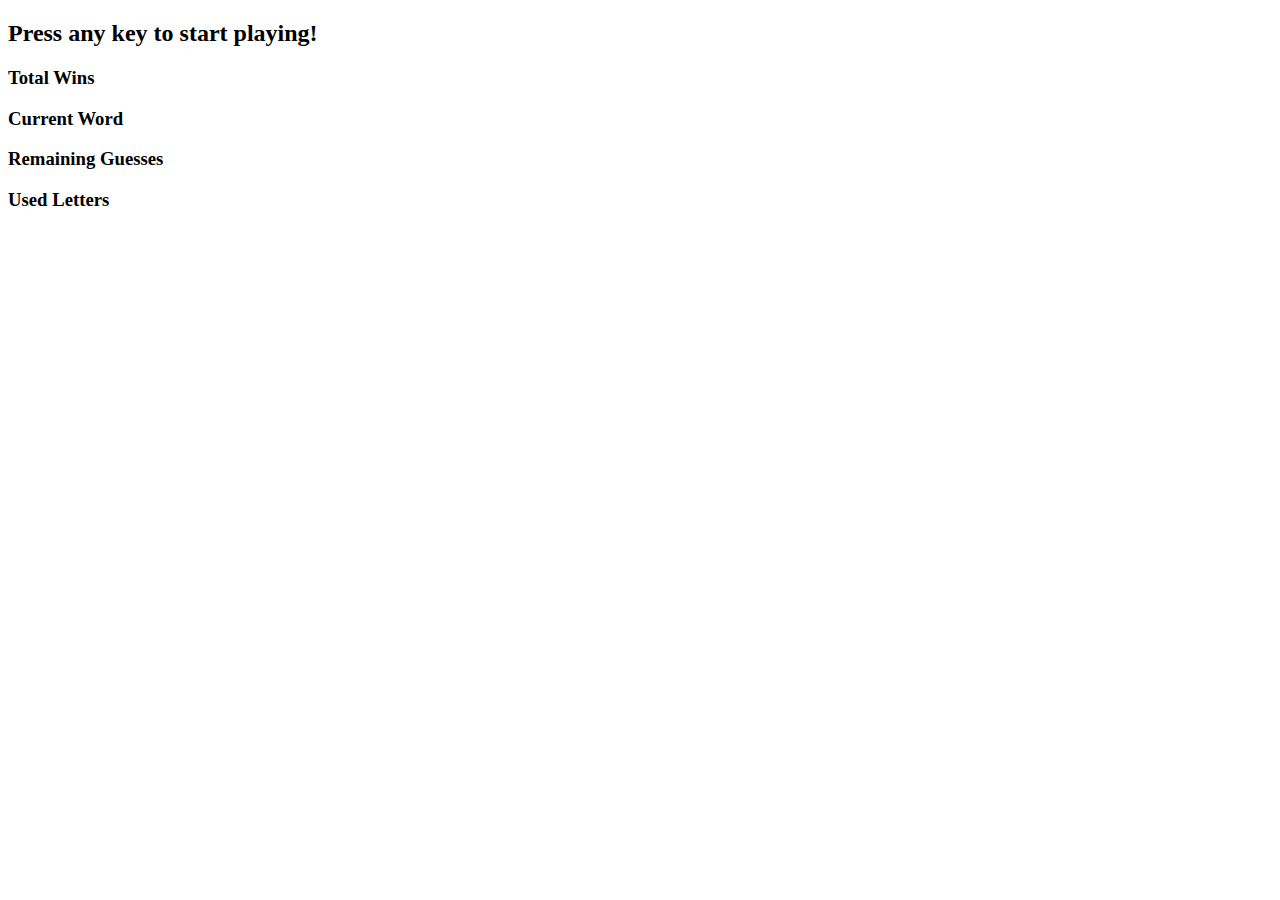
==== index.html @ bd4af22d "removed press any key from subsequent game runs" ====
<!DOCTYPE html>
<html lang="en-us">

<head>
  <meta charset="UTF-8">
  <title>Hangman Game</title>
  <!-- MAKE SURE YOU LINK THE JS STYLESHEET  AND THE CSS  -->
</head>

<body>
<!-- ADD SOME VARIABLES TO DISPLAY IN THE HTML HERE: 
    - PRESS ANY KEY TO GET STARTED 
    - NUMBER OF WINS 
    - BLANK WORD _ _ _ _ _ 
    - FILLED IN WORD S _ A _ P
    - NUMBER OF GUESSES REMAINING 
    - LETTERS ALREADY GUESSED 
-->


    <div>
        <h2 id="directionsText">Press any key to start playing!<h2>
        <h3>Total Wins<h3> 
        <p id="totalWins"></p>
        <h3>Current Word</h3>
        <p id="currentWord"></p>
        <p id="spaces"></p>
        <h3>Remaining Guesses</h3>
        <p id = "guessCounter"></p>
        <h3> Used Letters</h3>
        <p id = "usedLetters"></p>
    </div>


<script type="text/javascript">
// REFERENCE THE VARIABLES ABOVE USING document.getVariableById SO THAT THEY DISPLAY ON THE UI
var directionsText = document.getElementById("directionsText");
var totalWins = document.getElementById("totalWins"); 
var currentWord = document.getElementById("currentWord"); 
var remainingGuesses = document.getElementById("guessCounter"); 
var wrongLetters = document.getElementById("usedLetters");
var spaces = document.getElementById("spaces");

// DEFINE WORD LIB - WHICH WORDS ARE INCLUDED, BASED ON THEME 
var wordLib = ["wednesday", "kalteen", "fetch", "gruel", "plastics", "toaster strudel", "pusher", "burn book", "cool mom", "mathlete"]; 

// (COMPLETE)VARIABLE TO TRACK THE HIDDEN WORD 
var secretWord = "";
var guessedWord = [ ];
var guessCounter = 0; 
var usedLetters = [];
var winCounter = 0; 


// (COMPLETE) CHOOSE A RANDOM WORD FROM THE LIB OF WORDS AND DISPLAY ON THE SCREEN WITH UNDERSCORES
window.onkeypress = function initializeGame (event) {
    
    // PRINTS GUESSES TO CONSOLE (AND EVENTUALLY TO SCREEN)
    

    console.log("guessCounter is" + guessCounter);

    if (secretWord === "") {
        // GENERATES SECRET WORD
        secretWord = wordLib[Math.floor(Math.random() * wordLib.length)];
        guessCounter = secretWord.length + 2;
        console.log (guessCounter);
        directionsText.innerHTML =(""); 
        // PRINTS SECRET WORD TO CONSOLE
        console.log(secretWord);
        // CREATED GUESSED WORD VAR, AND GETS AN UNDERSCORE FOR EACH LETTER IN THE SECRET WORD
        for (var i = 0; i < secretWord.length; i++) {
            if (secretWord[i] == " ") {
                guessedWord.push("&nbsp;");    
            }
            else {
                guessedWord.push("_");
            }
        }
    }
    else {
        //GENERATE GUESS COUNTER BASED ON THE LENGTH OF THE WORD - THIS WILL BE AN ARRAY 
       // DETERMINE NUMBER OF GUESSES 
       // POPULATE GUESS COUNTER ARRAY WITH GUESSES
        guessCounter--;
        // ASK TA WHEHN/WHY TO USE THIS. AND WHY IT IS INCLUDED IN THIS EXAMPLE
        console.log("guessCounter is" + guessCounter);  
        //LOGS STRING TO CONSOLE FOR CHECKING
        console.log (String.fromCharCode (event.charCode));
        // LOOP THROUGH THE CHARACTERS IN THE SECRET WORD STARTING AT INDEX 0 FOR THE LENGTH OF THE WORD
        // MISSED LETTERS UPDATE USED LETTER ARRAY 
        if (!secretWord.includes(String.fromCharCode (event.charCode))) {
            usedLetters.push(String.fromCharCode (event.charCode));
        }

        for (var i = 0; i < secretWord.length; i++) {
            // DISPLAYS LETTER IN SECRET WORD 
            if (secretWord[i] === String.fromCharCode (event.charCode)) {
                guessedWord[i] = String.fromCharCode (event.charCode);
            } 


            // NEED AN ELSE STATEMENT FOR WHEN THE LETTER DOES NOT MATCH 
            // DETERMINE LETTER DOES NOT MATCH ANY OF THE INDICES IN SECRET WORD 

            // DISPLAY LETTER IN USED LETTERS - THIS WILL BE AN EMPTY ARRAY THAT I FILL IN

            // IGNORE THE KEYSTROKE IF THE SELECTED LETTER WAS ALREADY USED IN THE SECRET WORD OR USED LETTER LIST - DO NOT DECREMENT GUESS COUNTER IN THIS CASE 

        }
        // WIN OR LOSE SCENARIOS (TWO SEPARATE FUNCTIONS)
        console.log (secretWord);
        console.log (guessedWord);
            // IF THE SECRET WORD IS FILLED IN COMPLETELY  
            if (!guessedWord.includes ("_")) {
                // DISPLAY AN ALERT AND WRITE TO CONSOLE
                alert ("You're right! The secret word was " + secretWord); 
                console.log ("they guessed right");
                // INCREMENT WIN COUNTER BY 1 AND LOG TO CONSOLE
                winCounter++;
                console.log ("total wins" + winCounter);
                usedLetters = [ ];
                secretWord = "";
                guessedWord = [ ];
                console.log (guessCounter, guessedWord, usedLetters, secretWord);   
                initializeGame();
            } 


            else if (guessCounter === 0) {
                alert ("Sorry! You ran out of guesses. The secret word was " + secretWord); 
                console.log ("they ran out of turns");
                usedLetters = [];
                secretWord = "";
                guessedWord = []; 
                console.log (guessCounter, guessedWord, usedLetters, secretWord);
                initializeGame();
            }     
        

    }
    //JOINS THE UNDERSCORES FOR THE SECRET WORD WITH A SPACE IN BETWEEN
    currentWord.innerHTML = guessedWord.join(" "); 
    remainingGuesses.innerHTML=guessCounter; 
    wrongLetters.innerHTML=usedLetters;
    totalWins.innerHTML=winCounter;
    

    //LOGS STRING TO CONSOLE FOR CHECKING
    // console.log (String.fromCharCode (event.charCode));


    // RESET GAME
    // CLEAR SECRET WORD ARRAY
    // CLEAR GUESS COUNTER ARRAY 
    // CLEAR USED LETTERS ARRAy
}


</script>

</body>
</html>
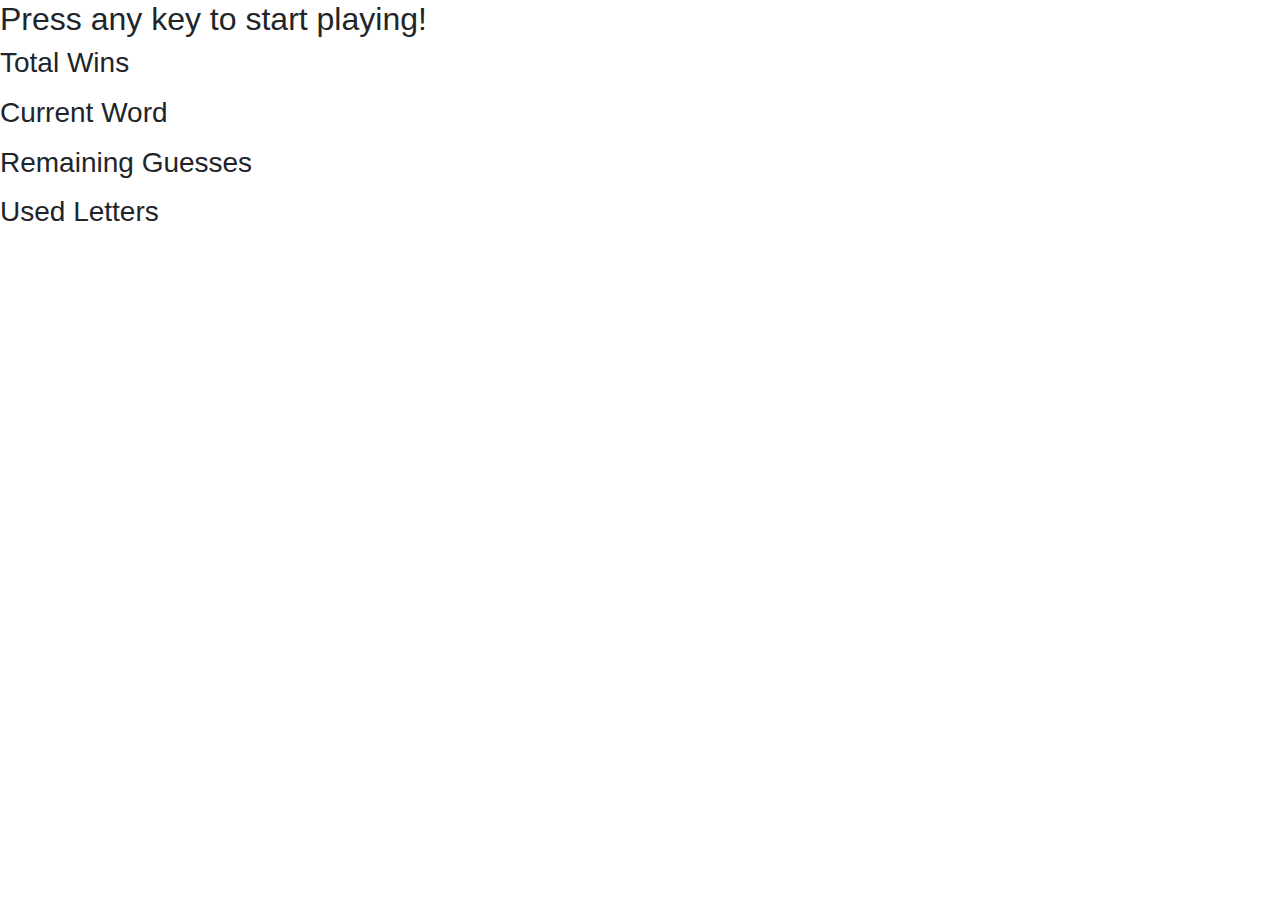
==== commit c9ea404e: "updated links to stylesheets" ====
--- a/index.html
+++ b/index.html
@@ -4,20 +4,13 @@
 <head>
   <meta charset="UTF-8">
   <title>Hangman Game</title>
+  <link rel="stylesheet" href="https://stackpath.bootstrapcdn.com/bootstrap/4.3.1/css/bootstrap.min.css">
+  <link rel="stylesheet" href="assets/style.css">
   <!-- MAKE SURE YOU LINK THE JS STYLESHEET  AND THE CSS  -->
 </head>
 
 <body>
-<!-- ADD SOME VARIABLES TO DISPLAY IN THE HTML HERE: 
-    - PRESS ANY KEY TO GET STARTED 
-    - NUMBER OF WINS 
-    - BLANK WORD _ _ _ _ _ 
-    - FILLED IN WORD S _ A _ P
-    - NUMBER OF GUESSES REMAINING 
-    - LETTERS ALREADY GUESSED 
--->
-
-
+    
     <div>
         <h2 id="directionsText">Press any key to start playing!<h2>
         <h3>Total Wins<h3> 
@@ -32,132 +25,7 @@
     </div>
 
 
-<script type="text/javascript">
-// REFERENCE THE VARIABLES ABOVE USING document.getVariableById SO THAT THEY DISPLAY ON THE UI
-var directionsText = document.getElementById("directionsText");
-var totalWins = document.getElementById("totalWins"); 
-var currentWord = document.getElementById("currentWord"); 
-var remainingGuesses = document.getElementById("guessCounter"); 
-var wrongLetters = document.getElementById("usedLetters");
-var spaces = document.getElementById("spaces");
-
-// DEFINE WORD LIB - WHICH WORDS ARE INCLUDED, BASED ON THEME 
-var wordLib = ["wednesday", "kalteen", "fetch", "gruel", "plastics", "toaster strudel", "pusher", "burn book", "cool mom", "mathlete"]; 
-
-// (COMPLETE)VARIABLE TO TRACK THE HIDDEN WORD 
-var secretWord = "";
-var guessedWord = [ ];
-var guessCounter = 0; 
-var usedLetters = [];
-var winCounter = 0; 
-
-
-// (COMPLETE) CHOOSE A RANDOM WORD FROM THE LIB OF WORDS AND DISPLAY ON THE SCREEN WITH UNDERSCORES
-window.onkeypress = function initializeGame (event) {
-    
-    // PRINTS GUESSES TO CONSOLE (AND EVENTUALLY TO SCREEN)
-    
-
-    console.log("guessCounter is" + guessCounter);
-
-    if (secretWord === "") {
-        // GENERATES SECRET WORD
-        secretWord = wordLib[Math.floor(Math.random() * wordLib.length)];
-        guessCounter = secretWord.length + 2;
-        console.log (guessCounter);
-        directionsText.innerHTML =(""); 
-        // PRINTS SECRET WORD TO CONSOLE
-        console.log(secretWord);
-        // CREATED GUESSED WORD VAR, AND GETS AN UNDERSCORE FOR EACH LETTER IN THE SECRET WORD
-        for (var i = 0; i < secretWord.length; i++) {
-            if (secretWord[i] == " ") {
-                guessedWord.push("&nbsp;");    
-            }
-            else {
-                guessedWord.push("_");
-            }
-        }
-    }
-    else {
-        //GENERATE GUESS COUNTER BASED ON THE LENGTH OF THE WORD - THIS WILL BE AN ARRAY 
-       // DETERMINE NUMBER OF GUESSES 
-       // POPULATE GUESS COUNTER ARRAY WITH GUESSES
-        guessCounter--;
-        // ASK TA WHEHN/WHY TO USE THIS. AND WHY IT IS INCLUDED IN THIS EXAMPLE
-        console.log("guessCounter is" + guessCounter);  
-        //LOGS STRING TO CONSOLE FOR CHECKING
-        console.log (String.fromCharCode (event.charCode));
-        // LOOP THROUGH THE CHARACTERS IN THE SECRET WORD STARTING AT INDEX 0 FOR THE LENGTH OF THE WORD
-        // MISSED LETTERS UPDATE USED LETTER ARRAY 
-        if (!secretWord.includes(String.fromCharCode (event.charCode))) {
-            usedLetters.push(String.fromCharCode (event.charCode));
-        }
-
-        for (var i = 0; i < secretWord.length; i++) {
-            // DISPLAYS LETTER IN SECRET WORD 
-            if (secretWord[i] === String.fromCharCode (event.charCode)) {
-                guessedWord[i] = String.fromCharCode (event.charCode);
-            } 
-
-
-            // NEED AN ELSE STATEMENT FOR WHEN THE LETTER DOES NOT MATCH 
-            // DETERMINE LETTER DOES NOT MATCH ANY OF THE INDICES IN SECRET WORD 
-
-            // DISPLAY LETTER IN USED LETTERS - THIS WILL BE AN EMPTY ARRAY THAT I FILL IN
-
-            // IGNORE THE KEYSTROKE IF THE SELECTED LETTER WAS ALREADY USED IN THE SECRET WORD OR USED LETTER LIST - DO NOT DECREMENT GUESS COUNTER IN THIS CASE 
-
-        }
-        // WIN OR LOSE SCENARIOS (TWO SEPARATE FUNCTIONS)
-        console.log (secretWord);
-        console.log (guessedWord);
-            // IF THE SECRET WORD IS FILLED IN COMPLETELY  
-            if (!guessedWord.includes ("_")) {
-                // DISPLAY AN ALERT AND WRITE TO CONSOLE
-                alert ("You're right! The secret word was " + secretWord); 
-                console.log ("they guessed right");
-                // INCREMENT WIN COUNTER BY 1 AND LOG TO CONSOLE
-                winCounter++;
-                console.log ("total wins" + winCounter);
-                usedLetters = [ ];
-                secretWord = "";
-                guessedWord = [ ];
-                console.log (guessCounter, guessedWord, usedLetters, secretWord);   
-                initializeGame();
-            } 
-
-
-            else if (guessCounter === 0) {
-                alert ("Sorry! You ran out of guesses. The secret word was " + secretWord); 
-                console.log ("they ran out of turns");
-                usedLetters = [];
-                secretWord = "";
-                guessedWord = []; 
-                console.log (guessCounter, guessedWord, usedLetters, secretWord);
-                initializeGame();
-            }     
-        
-
-    }
-    //JOINS THE UNDERSCORES FOR THE SECRET WORD WITH A SPACE IN BETWEEN
-    currentWord.innerHTML = guessedWord.join(" "); 
-    remainingGuesses.innerHTML=guessCounter; 
-    wrongLetters.innerHTML=usedLetters;
-    totalWins.innerHTML=winCounter;
-    
-
-    //LOGS STRING TO CONSOLE FOR CHECKING
-    // console.log (String.fromCharCode (event.charCode));
-
-
-    // RESET GAME
-    // CLEAR SECRET WORD ARRAY
-    // CLEAR GUESS COUNTER ARRAY 
-    // CLEAR USED LETTERS ARRAy
-}
-
-
-</script>
+<script src = "assets/wordgame.js"></script>
 
 </body>
 </html>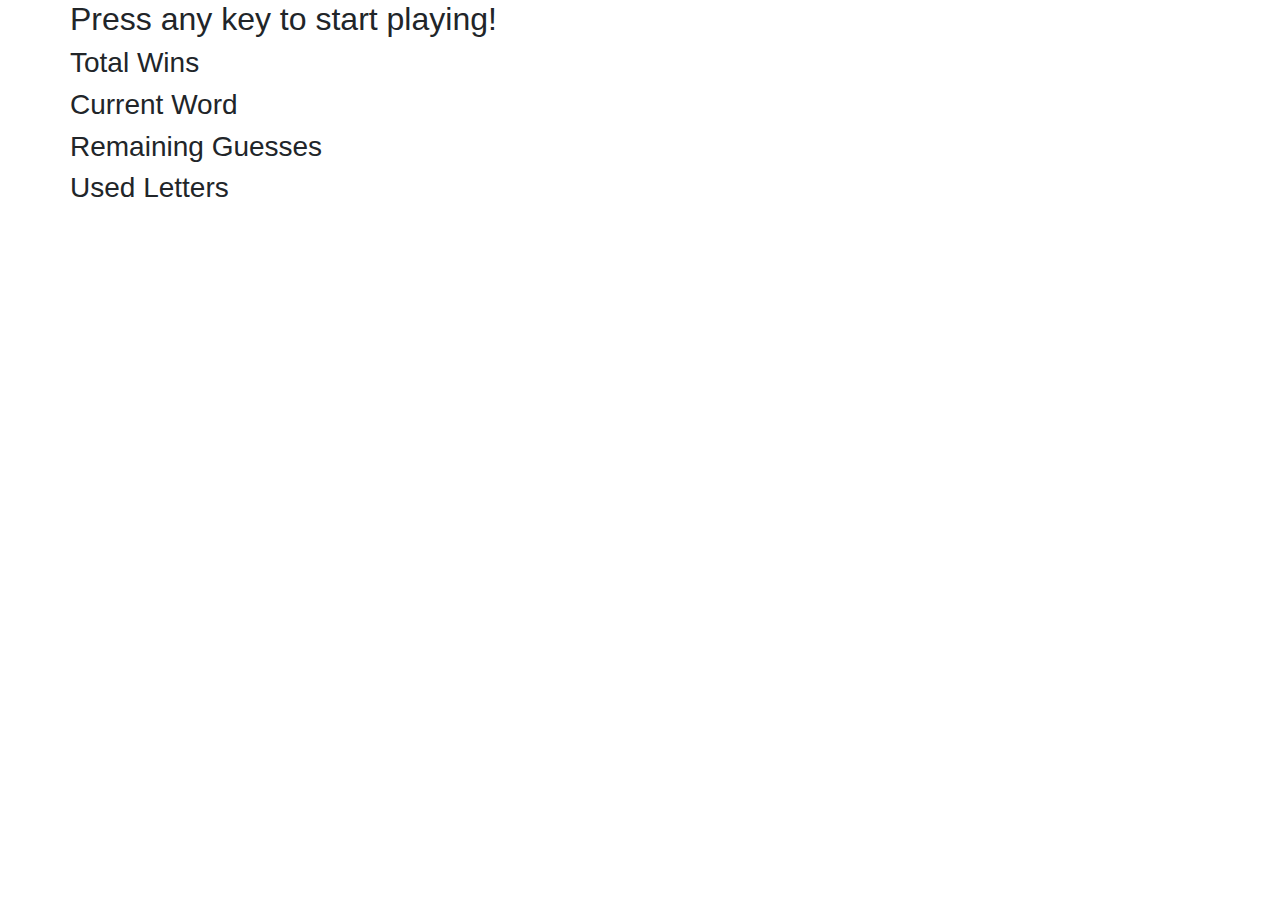
==== commit 7ec87128: "started bootstrap" ====
--- a/index.html
+++ b/index.html
@@ -10,18 +10,28 @@
 </head>
 
 <body>
-    
-    <div>
-        <h2 id="directionsText">Press any key to start playing!<h2>
-        <h3>Total Wins<h3> 
-        <p id="totalWins"></p>
-        <h3>Current Word</h3>
-        <p id="currentWord"></p>
-        <p id="spaces"></p>
-        <h3>Remaining Guesses</h3>
-        <p id = "guessCounter"></p>
-        <h3> Used Letters</h3>
-        <p id = "usedLetters"></p>
+
+    <div class = "container">
+        <div class ="row">
+            <h2 id="directionsText">Press any key to start playing!<h2>
+        </div>
+        <div class ="row">
+            <h3>Total Wins<h3>   
+            <p id="totalWins"></p>          
+        </div> 
+        <div class ="row">
+            <h3>Current Word</h3>
+            <p id="currentWord"></p>
+            <p id="spaces"></p>
+        </div>
+        <div class ="row">
+            <h3>Remaining Guesses</h3>
+            <p id = "guessCounter"></p>
+        </div>
+        <div class ="row">
+            <h3> Used Letters</h3>
+            <p id = "usedLetters"></p>
+        </div>
     </div>
 
 
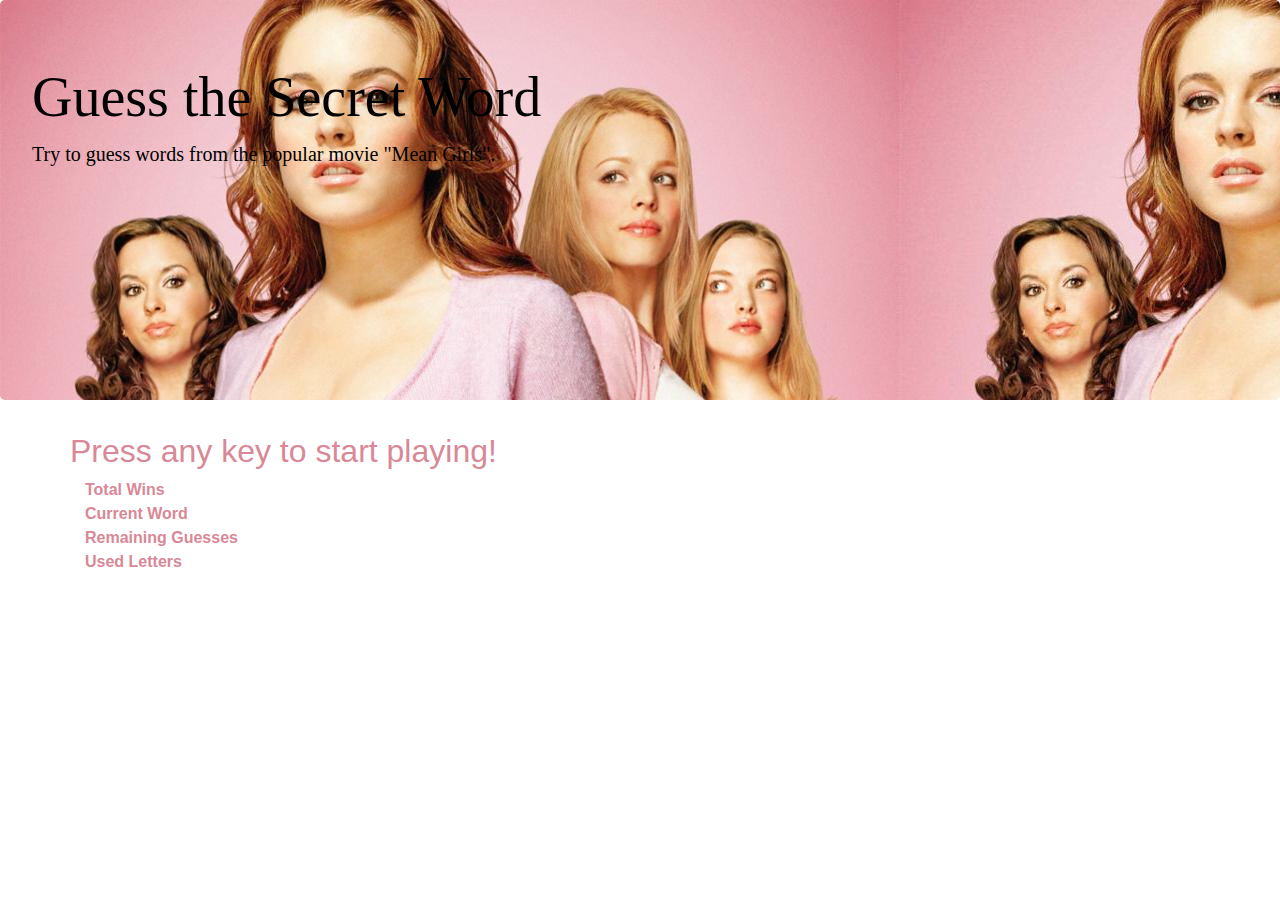
==== commit 4d6f82a8: "formatted jumbotron background image, h2, and columns" ====
--- a/index.html
+++ b/index.html
@@ -11,26 +11,55 @@
 
 <body>
 
+        <div class="jumbotron">
+                <h1 class="display-4">Guess the Secret Word</h1>
+                <p class="lead">Try to guess words from the popular movie "Mean Girls".</p>
+                <!-- <hr class="my-4"> -->
+                <!-- <p>It uses utility classes for typography and spacing to space content out within the larger container.</p>
+                <p class="lead">
+                  <a class="btn btn-primary btn-lg" href="#" role="button">Learn more</a> -->
+                </p>
+            </div>
+
     <div class = "container">
-        <div class ="row">
-            <h2 id="directionsText">Press any key to start playing!<h2>
+        <div class="row">
+                
         </div>
         <div class ="row">
-            <h3>Total Wins<h3>   
-            <p id="totalWins"></p>          
+            <h2 id="directionsText">Press any key to start playing!<h2>  
+        </div>
+        <div class ="row">
+            <div class = "col-md text">
+                Total Wins 
+            </div> 
+                <div class = "col-md">
+                <p id="totalWins"></p>  
+                </div>        
         </div> 
         <div class ="row">
-            <h3>Current Word</h3>
-            <p id="currentWord"></p>
-            <p id="spaces"></p>
+            <div class="col-md text">
+                Current Word
+            </div>
+                <div class = "col-md">
+                <p id="currentWord"></p>
+                <p id="spaces"></p>
+            </div>
         </div>
         <div class ="row">
-            <h3>Remaining Guesses</h3>
-            <p id = "guessCounter"></p>
+            <div class = "col-md text">
+                Remaining Guesses
+            </div>
+            <div class="col-md">
+                <p id = "guessCounter"></p>
+            </div>
         </div>
         <div class ="row">
-            <h3> Used Letters</h3>
-            <p id = "usedLetters"></p>
+            <div class="col-md text">
+                Used Letters
+            </div>
+            <div class = "col-md">
+                <p id = "usedLetters"></p>
+            </div>
         </div>
     </div>
 
--- a/assets/style.css
+++ b/assets/style.css
@@ -0,0 +1,21 @@
+.jumbotron {
+    background-image: url('../assets/big-meanies.jpeg'); 
+    font-family: Georgia, 'Times New Roman', Times, serif; 
+    align-content: bottom; 
+    color: black; 
+    height: 400px; 
+}  
+
+h2 {
+    color: #d88896; 
+}
+
+.text {
+    color: #d88896; 
+    font-weight: 700; 
+}
+
+.second-text {
+    color: black; 
+    font-weight: 700; 
+}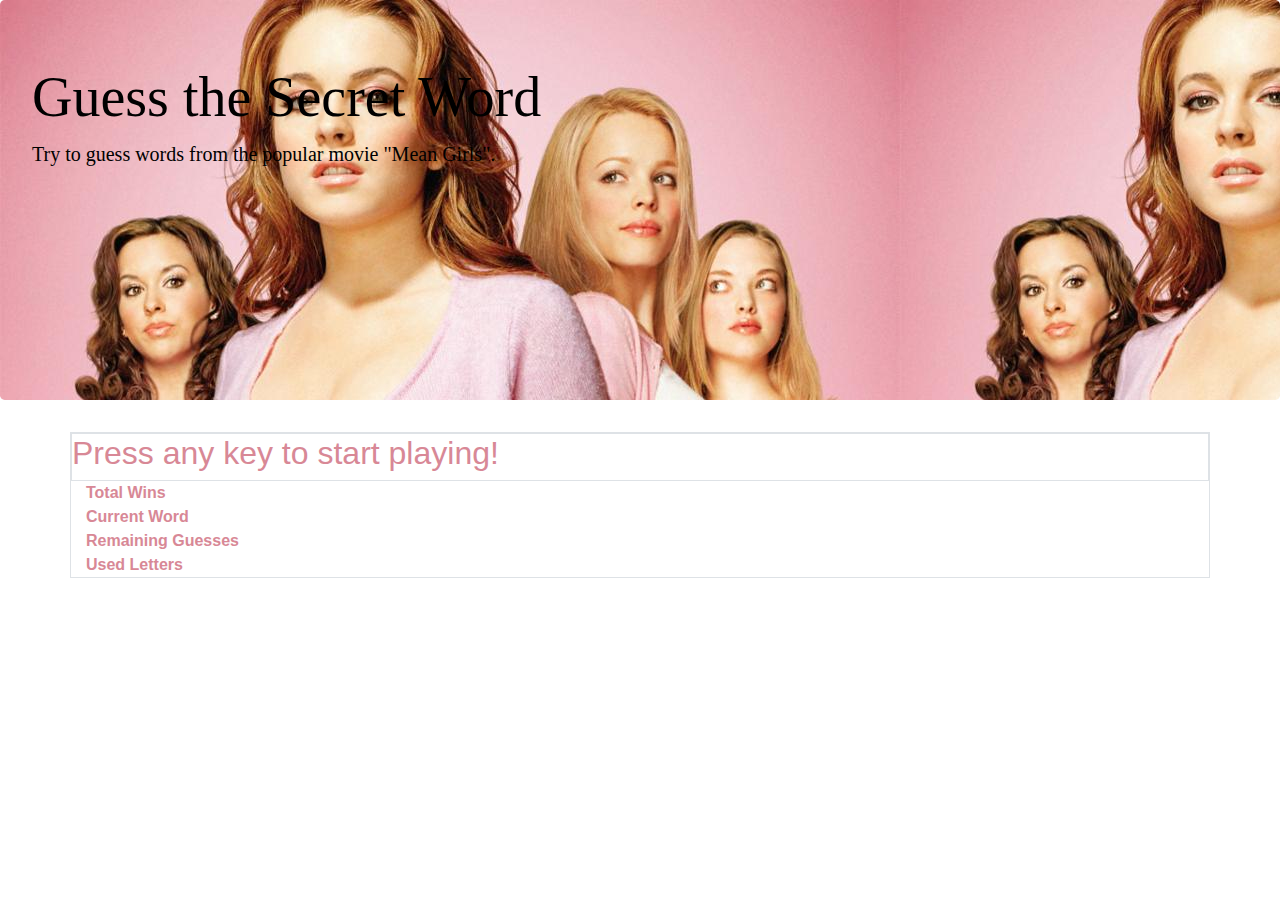
==== commit 8e423b99: "playing with borders" ====
--- a/index.html
+++ b/index.html
@@ -21,11 +21,11 @@
                 </p>
             </div>
 
-    <div class = "container">
+    <div class = "container border">
         <div class="row">
                 
         </div>
-        <div class ="row">
+        <div class ="row border" >
             <h2 id="directionsText">Press any key to start playing!<h2>  
         </div>
         <div class ="row">
--- a/assets/style.css
+++ b/assets/style.css
@@ -18,4 +18,8 @@
 .second-text {
     color: black; 
     font-weight: 700; 
+}
+
+.container {
+
 }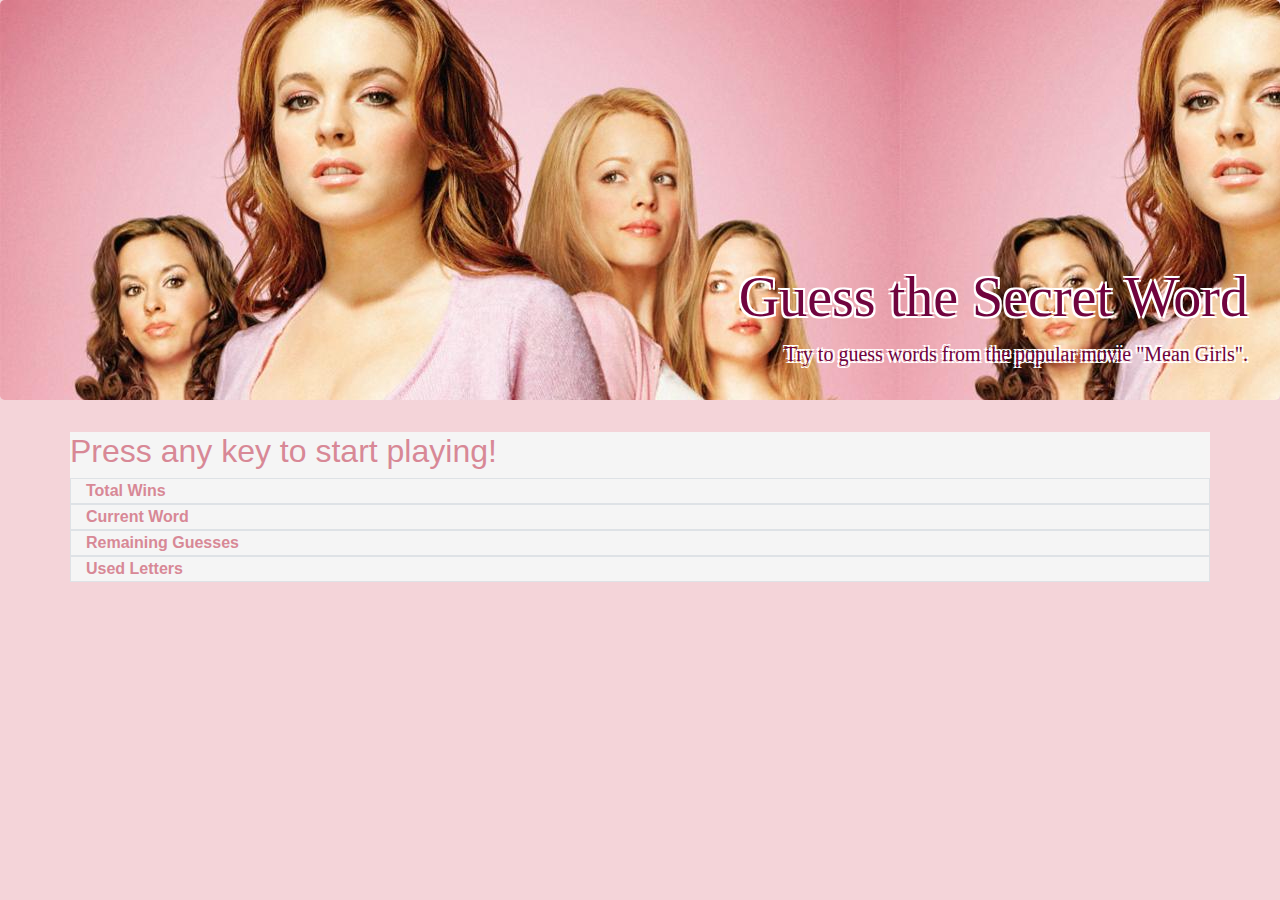
==== commit 0b1028b3: "setting jumbotron text and background for page and container" ====
--- a/index.html
+++ b/index.html
@@ -12,23 +12,21 @@
 <body>
 
         <div class="jumbotron">
+            <div class= "jumboContent"> 
                 <h1 class="display-4">Guess the Secret Word</h1>
                 <p class="lead">Try to guess words from the popular movie "Mean Girls".</p>
-                <!-- <hr class="my-4"> -->
-                <!-- <p>It uses utility classes for typography and spacing to space content out within the larger container.</p>
-                <p class="lead">
-                  <a class="btn btn-primary btn-lg" href="#" role="button">Learn more</a> -->
                 </p>
             </div>
+        </div>
 
-    <div class = "container border">
+    <div class = "container">
         <div class="row">
                 
         </div>
-        <div class ="row border" >
-            <h2 id="directionsText">Press any key to start playing!<h2>  
+        <div class ="row" id = "directionsText">
+            <h2>Press any key to start playing!<h2>  
         </div>
-        <div class ="row">
+        <div class ="row border">
             <div class = "col-md text">
                 Total Wins 
             </div> 
@@ -36,7 +34,7 @@
                 <p id="totalWins"></p>  
                 </div>        
         </div> 
-        <div class ="row">
+        <div class ="row border">
             <div class="col-md text">
                 Current Word
             </div>
@@ -45,7 +43,7 @@
                 <p id="spaces"></p>
             </div>
         </div>
-        <div class ="row">
+        <div class ="row border">
             <div class = "col-md text">
                 Remaining Guesses
             </div>
@@ -53,7 +51,7 @@
                 <p id = "guessCounter"></p>
             </div>
         </div>
-        <div class ="row">
+        <div class ="row border">
             <div class="col-md text">
                 Used Letters
             </div>
--- a/assets/style.css
+++ b/assets/style.css
@@ -1,10 +1,25 @@
+body {
+    background-color: #F4D4D9;
+}
+
 .jumbotron {
     background-image: url('../assets/big-meanies.jpeg'); 
-    font-family: Georgia, 'Times New Roman', Times, serif; 
-    align-content: bottom; 
+    font-family: Georgia, 'Times New Roman', Times, serif;
     color: black; 
     height: 400px; 
 }  
+
+.jumboContent { 
+    height: 200px; 
+    margin-top: 200px; 
+    color: #70043e; 
+    text-align: right; 
+    text-shadow:
+		-2px -2px 0 #fff,
+		2px -2px 0 #fff,
+		-2px 2px 0 #fff,
+		2px 2px 0 #fff;
+}
 
 h2 {
     color: #d88896; 
@@ -21,5 +36,10 @@
 }
 
 .container {
+    background-color: whitesmoke;
+}
 
-}+.column {
+    padding: 10px; 
+}
+
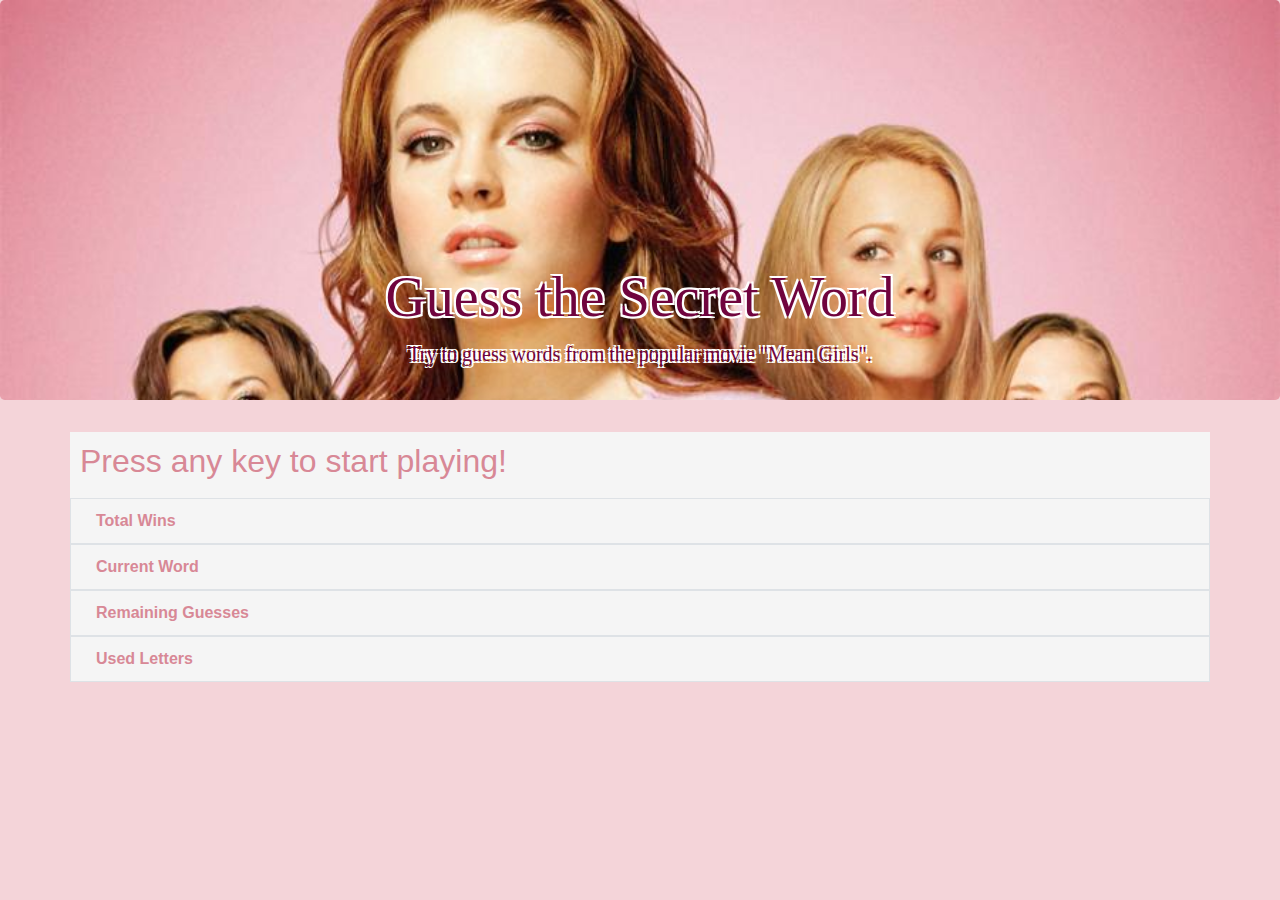
==== commit 80050042: "background image size tweaks, padding on rows" ====
--- a/index.html
+++ b/index.html
@@ -20,9 +20,6 @@
         </div>
 
     <div class = "container">
-        <div class="row">
-                
-        </div>
         <div class ="row" id = "directionsText">
             <h2>Press any key to start playing!<h2>  
         </div>
@@ -30,7 +27,7 @@
             <div class = "col-md text">
                 Total Wins 
             </div> 
-                <div class = "col-md">
+                <div class = "col-md dynamic">
                 <p id="totalWins"></p>  
                 </div>        
         </div> 
@@ -38,7 +35,7 @@
             <div class="col-md text">
                 Current Word
             </div>
-                <div class = "col-md">
+                <div class = "col-md dynamic">
                 <p id="currentWord"></p>
                 <p id="spaces"></p>
             </div>
@@ -47,7 +44,7 @@
             <div class = "col-md text">
                 Remaining Guesses
             </div>
-            <div class="col-md">
+            <div class="col-md dynamic">
                 <p id = "guessCounter"></p>
             </div>
         </div>
@@ -55,7 +52,7 @@
             <div class="col-md text">
                 Used Letters
             </div>
-            <div class = "col-md">
+            <div class = "col-md dynamic">
                 <p id = "usedLetters"></p>
             </div>
         </div>
--- a/assets/style.css
+++ b/assets/style.css
@@ -4,6 +4,7 @@
 
 .jumbotron {
     background-image: url('../assets/big-meanies.jpeg'); 
+    background-size: cover; 
     font-family: Georgia, 'Times New Roman', Times, serif;
     color: black; 
     height: 400px; 
@@ -12,13 +13,18 @@
 .jumboContent { 
     height: 200px; 
     margin-top: 200px; 
+    margin-bottom: 0; 
     color: #70043e; 
-    text-align: right; 
+    text-align: center; 
     text-shadow:
 		-2px -2px 0 #fff,
 		2px -2px 0 #fff,
 		-2px 2px 0 #fff,
 		2px 2px 0 #fff;
+}
+
+.row {
+    padding: 10px; 
 }
 
 h2 {
@@ -30,6 +36,14 @@
     font-weight: 700; 
 }
 
+.dynamic { 
+    color: darkgray; 
+}
+
+.dynamic p { 
+    margin-bottom: 0; 
+}
+
 .second-text {
     color: black; 
     font-weight: 700; 
@@ -39,7 +53,8 @@
     background-color: whitesmoke;
 }
 
-.column {
-    padding: 10px; 
+.alert { 
+    
 }
 
+
